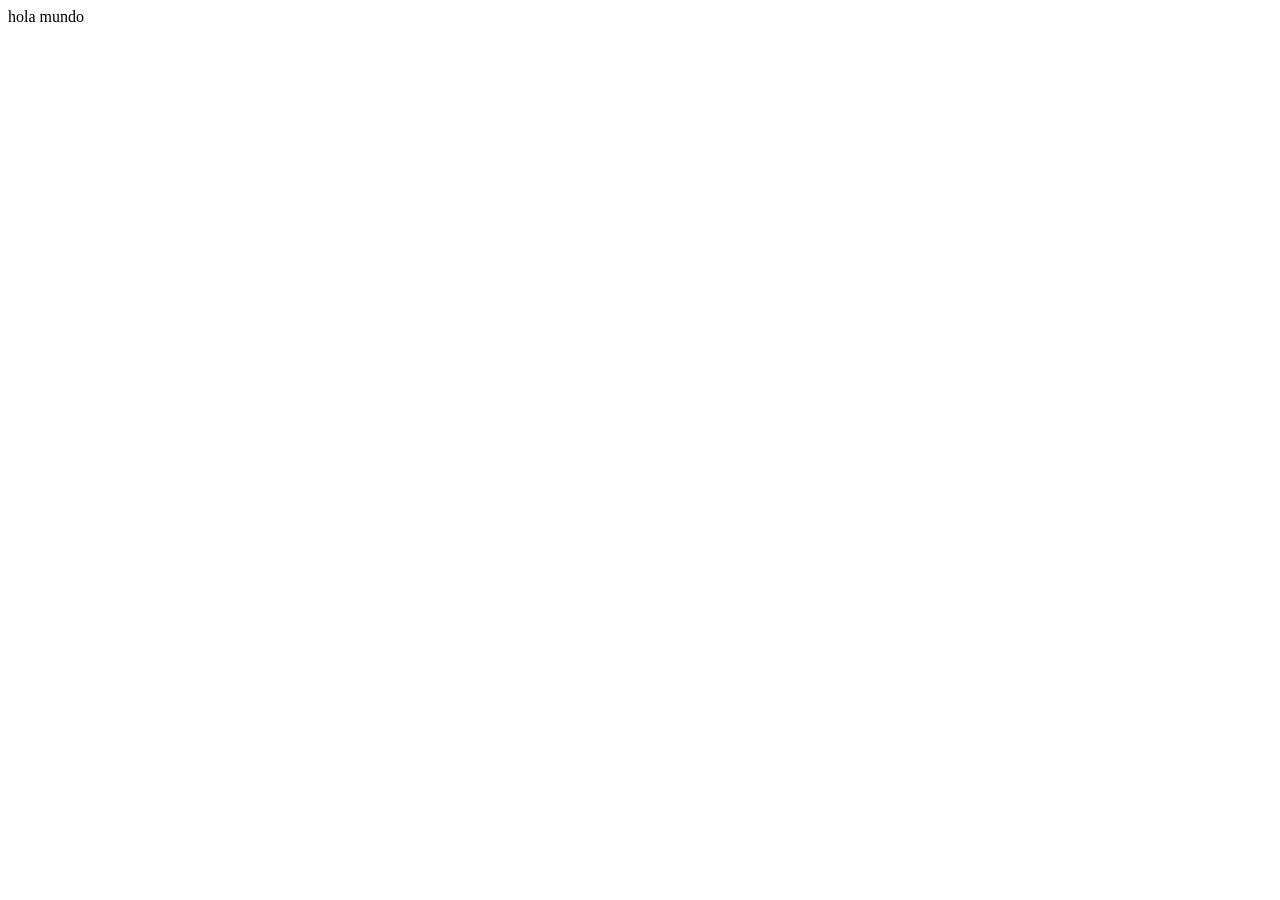
==== comentarios.html @ bdd3f86a "cambie una letra" ====
<!DOCTYPE html>
<html lang="en">
<head>
    <meta charset="UTF-8">
    <meta name="viewport" content="width=device-width, initial-scale=1.0">
    <title>Document</title>
</head>
<body>
    <a>hola mundo</a>
    
</body>
</html>
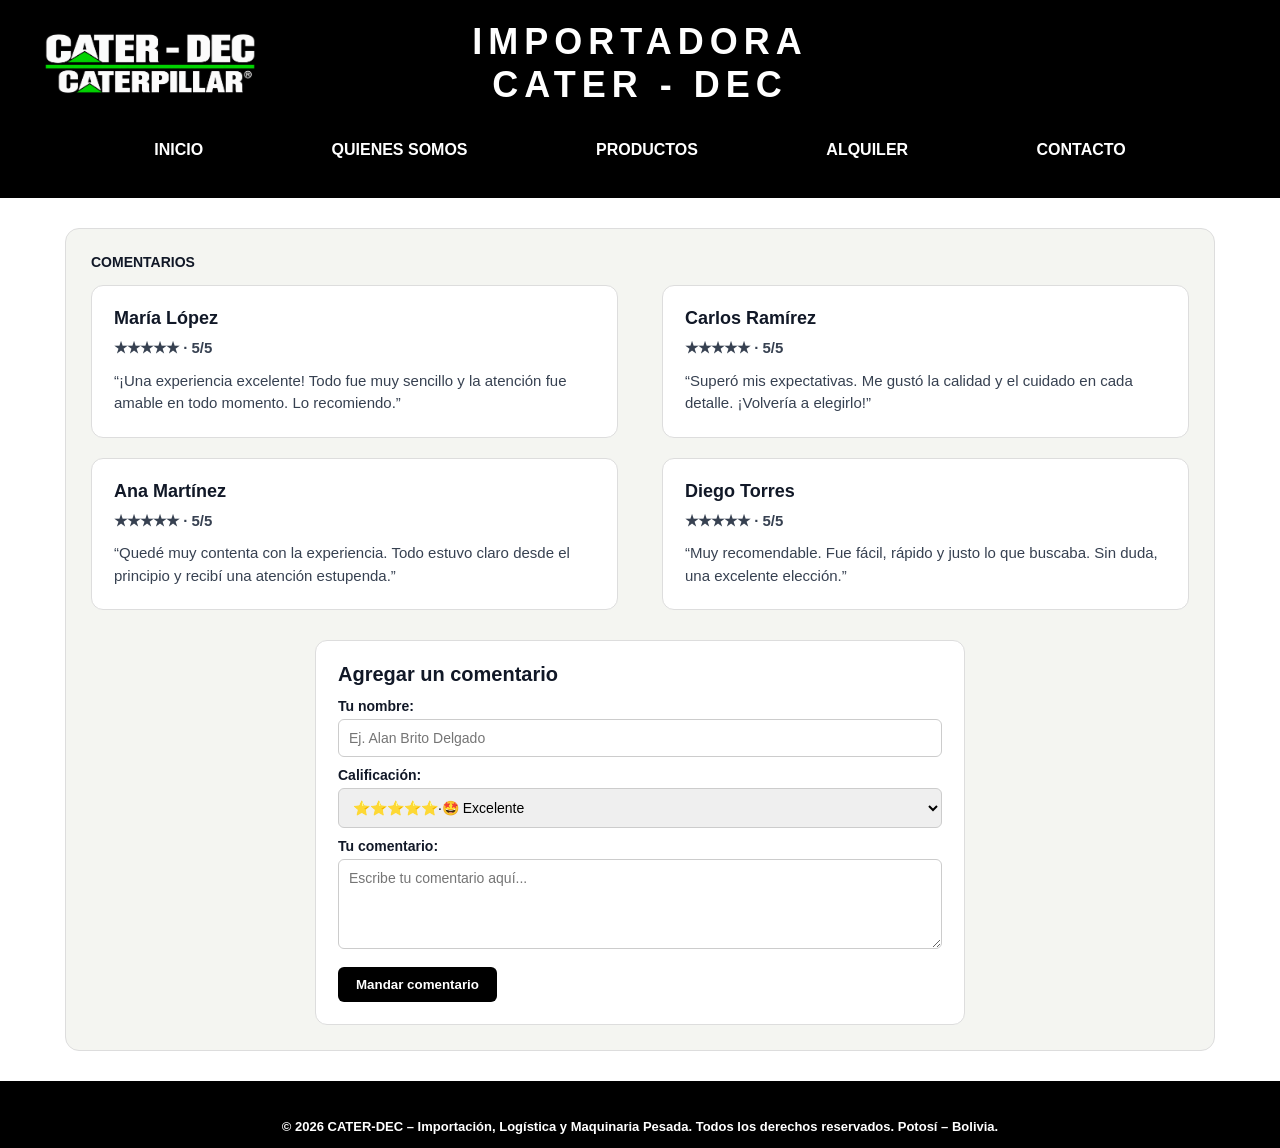
==== commit ce7e550c: "Enlaces de Archivos" ====
--- a/comentarios.html
+++ b/comentarios.html
@@ -1,12 +1,120 @@
 <!DOCTYPE html>
-<html lang="en">
+<html lang="es">
 <head>
     <meta charset="UTF-8">
     <meta name="viewport" content="width=device-width, initial-scale=1.0">
-    <title>Document</title>
+    <title>Comentarios - CATER - DEC</title>
+    <link rel="stylesheet" href="style.css">
 </head>
 <body>
-    <a>hola mundo</a>
-    
+
+    <header class="header-comentarios">
+        <div class="arriba">
+            <img src="Imagenes/LogoVerde.png" alt="Logo CATER - DEC" class="logo">
+            <h1>IMPORTADORA<br>CATER - DEC</h1>
+        </div>
+
+        <nav>
+            <a href="index.html#inicio">INICIO</a>
+            <a href="index.html#quienes-somos">QUIENES SOMOS</a>
+            <a href="index.html#productos">PRODUCTOS</a>
+            <a href="index.html#alquiler">ALQUILER</a>
+            <a href="index.html#contacto">CONTACTO</a>
+        </nav>
+    </header>
+
+    <div class="franja-negra-comentarios"></div>
+
+    <section id="comentarios" class="caja-principal">
+        <b><p class="subtitulo">COMENTARIOS</p></b>
+
+        <div id="lista" class="tarjetas">
+            <div class="tarjeta">
+                <h3>María López</h3>
+                <p class="estrellas">★★★★★ · 5/5</p>
+                <p>“¡Una experiencia excelente! Todo fue muy sencillo y la atención fue amable en todo momento. Lo recomiendo.”</p>
+            </div>
+
+            <div class="tarjeta">
+                <h3>Carlos Ramírez</h3>
+                <p class="estrellas">★★★★★ · 5/5</p>
+                <p>“Superó mis expectativas. Me gustó la calidad y el cuidado en cada detalle. ¡Volvería a elegirlo!”</p>
+            </div>
+
+            <div class="tarjeta">
+                <h3>Ana Martínez</h3>
+                <p class="estrellas">★★★★★ · 5/5</p>
+                <p>“Quedé muy contenta con la experiencia. Todo estuvo claro desde el principio y recibí una atención estupenda.”</p>
+            </div>
+
+            <div class="tarjeta">
+                <h3>Diego Torres</h3>
+                <p class="estrellas">★★★★★ · 5/5</p>
+                <p>“Muy recomendable. Fue fácil, rápido y justo lo que buscaba. Sin duda, una excelente elección.”</p>
+            </div>
+        </div>
+
+        <div class="formularios">
+            <form class="bloque-form" onsubmit="agregarComentario(event)">
+                <h3>Agregar un comentario</h3>
+
+                <label>Tu nombre:</label>
+                <input type="text" id="nombre" placeholder="Ej. Alan Brito Delgado" required>
+
+                <label>Calificación:</label>
+                <select id="estrellas">
+                    <option value="5">⭐⭐⭐⭐⭐·🤩 Excelente</option>
+                    <option value="4">⭐⭐⭐⭐·😊 Bueno</option>
+                    <option value="3">⭐⭐⭐·😐 Regular</option>
+                    <option value="2">⭐⭐·😞 Malo</option>
+                    <option value="1">⭐·😡 Pésimo</option>
+                </select>
+
+                <label>Tu comentario:</label>
+                <textarea id="texto" placeholder="Escribe tu comentario aquí..." required></textarea>
+
+                <button type="submit">Mandar comentario</button>
+            </form>
+        </div>
+    </section>
+
+    <div class="franja-negra-comentarios"></div>
+
+    <footer class="footer-comentarios">
+        <b><p>© 2026 CATER-DEC – Importación, Logística y Maquinaria Pesada. Todos los derechos reservados. Potosí – Bolivia.</p></b>
+    </footer>
+
+    <script>
+        function agregarComentario(e) {
+            e.preventDefault();
+
+            var nombre = document.getElementById("nombre").value;
+            var nota = document.getElementById("estrellas").value;
+            var texto = document.getElementById("texto").value;
+
+            var estrellasDibujo = "";
+            for (var i = 1; i <= 5; i++) {
+                if (i <= nota) {
+                    estrellasDibujo += "★";
+                } else {
+                    estrellasDibujo += "☆";
+                }
+            }
+
+            var lista = document.getElementById("lista");
+            var nuevaTarjeta = document.createElement("div");
+            nuevaTarjeta.className = "tarjeta";
+            nuevaTarjeta.innerHTML =
+                "<h3>" + nombre + "</h3>" +
+                "<p class='estrellas'>" + estrellasDibujo + " · " + nota + "/5</p>" +
+                "<p>“" + texto + "”</p>";
+
+            lista.appendChild(nuevaTarjeta);
+
+            document.getElementById("nombre").value = "";
+            document.getElementById("texto").value = "";
+        }
+    </script>
+
 </body>
 </html>
--- a/style.css
+++ b/style.css
@@ -0,0 +1,570 @@
+* {
+    margin: 0;
+    padding: 0;
+    box-sizing: border-box;
+}
+
+html {
+    scroll-behavior: smooth;
+}
+
+body {
+    font-family: Arial, Helvetica, sans-serif;
+    background-color: #ffffff;
+    overflow-x: hidden;
+}
+
+/* --- ENCABEZADO --- */
+header {
+    background-color: #ffffff;
+    padding: 20px 40px 15px 40px;
+}
+
+.encabezado-superior,
+.arriba {
+    display: flex;
+    align-items: center;
+    justify-content: center;
+    position: relative;
+    margin-bottom: 25px;
+}
+
+.logo {
+    position: absolute;
+    left: 0;
+    width: 220px;
+    max-width: 100%;
+    height: auto;
+}
+
+header h1 {
+    font-size: 36px;
+    letter-spacing: 6px;
+    text-align: center;
+    line-height: 1.2;
+    color: #111111;
+}
+
+nav {
+    display: flex;
+    justify-content: space-around;
+    max-width: 1100px;
+    margin: 0 auto;
+    padding-top: 10px;
+}
+
+nav a {
+    text-decoration: none;
+    color: #111111;
+    font-weight: bold;
+    font-size: 16px;
+}
+
+nav a:hover {
+    color: #eab308;
+}
+
+/* --- PORTADA --- */
+.portada {
+    position: relative;
+    display: flex;
+    align-items: center;
+    justify-content: space-between;
+    min-height: 520px;
+    padding: 40px 60px;
+    background: linear-gradient(rgba(30, 30, 30, 0.82), rgba(30, 30, 30, 0.82)),
+                url("Imagenes/Multimaquina.jpg");
+    background-size: cover;
+    background-position: center;
+}
+
+.maquina {
+    width: 45%;
+    max-width: 520px;
+    height: auto;
+}
+
+.mensaje {
+    width: 50%;
+    text-align: center;
+}
+
+.mensaje p {
+    color: #ffffff;
+    font-size: 28px;
+    font-style: italic;
+    line-height: 1.5;
+}
+
+/* --- WHATSAPP --- */
+.whatsapp {
+    position: absolute;
+    right: 20px;
+    bottom: 20px;
+}
+
+.whatsapp img {
+    width: 90px;
+    height: 90px;
+}
+
+/* --- QUIENES SOMOS --- */
+.quienes-somos {
+    width: 100%;
+    display: flex;
+    flex-direction: column;
+}
+
+.franja-negra-superior {
+    width: 100%;
+    background-color: #000000;
+    padding: 14px 20px;
+    display: flex;
+    justify-content: center;
+    align-items: center;
+}
+
+.logo-franja {
+    width: 280px;
+    max-width: 85%;
+    height: auto;
+    display: block;
+}
+
+.quienes-cuerpo {
+    width: 100%;
+    min-height: 560px;
+    padding: 45px 50px;
+    display: flex;
+    align-items: flex-start;
+    background-color: #2b2b2b;
+    background-image: linear-gradient(rgba(0, 0, 0, 0.18), rgba(0, 0, 0, 0.18)),
+                    url("Imagenes/Logo-Empresa.jpg");
+    background-size: 125% auto;
+    background-position: 88% center;
+    background-repeat: no-repeat;
+}
+
+.quienes-contenido {
+    width: 47%;
+    max-width: 560px;
+    text-align: center;
+}
+
+.quienes-contenido h2 {
+    font-size: 44px;
+    color: #0b132b;
+    font-weight: 900;
+    margin-bottom: 22px;
+    white-space: nowrap;
+}
+
+.quienes-contenido p {
+    font-family: "Courier New", Courier, monospace;
+    font-size: 21px;
+    font-weight: bold;
+    color: #ffffff;
+    line-height: 1.6;
+    text-shadow: 2px 2px 5px rgba(0, 0, 0, 0.95);
+}
+
+.franja-negra-inferior {
+    width: 100%;
+    height: 40px;
+    background-color: #000000;
+}
+
+/* --- UBICACIÓN Y CONTACTOS --- */
+.seccion-contacto {
+    width: 100%;
+    display: flex;
+    flex-direction: column;
+}
+
+.franja-negra-contacto-top {
+    width: 100%;
+    height: 28px;
+    background-color: #000000;
+}
+
+.contacto-cuerpo {
+    width: 100%;
+    background-color: #424242;
+    padding: 32px 60px 40px 60px;
+    display: flex;
+    justify-content: space-between;
+    align-items: flex-start;
+    gap: 50px;
+    color: #ffffff;
+}
+
+.ubicacion-col {
+    width: 48%;
+    display: flex;
+    flex-direction: column;
+    align-items: center;
+    text-align: center;
+}
+
+.ubicacion-col h2 {
+    font-size: 24px;
+    font-weight: bold;
+    margin-bottom: 16px;
+}
+
+.direccion-texto {
+    font-size: 21px;
+    font-weight: bold;
+    margin-bottom: 18px;
+}
+
+.mapa-enlace {
+    display: block;
+    width: 100%;
+    max-width: 540px;
+}
+
+.mapa-img {
+    width: 100%;
+    height: 270px;
+    object-fit: cover;
+    display: block;
+    border-radius: 2px;
+}
+
+.contactos-col {
+    width: 48%;
+    display: flex;
+    flex-direction: column;
+    align-items: center;
+}
+
+.contactos-col h2 {
+    font-size: 24px;
+    font-weight: bold;
+    margin-bottom: 20px;
+}
+
+.contacto-item {
+    width: 100%;
+    max-width: 430px;
+    display: flex;
+    align-items: flex-start;
+    gap: 20px;
+    margin-bottom: 24px;
+}
+
+.avatar-contacto {
+    width: 82px;
+    height: 82px;
+    border-radius: 50%;
+    object-fit: cover;
+    flex-shrink: 0;
+}
+
+.contacto-info {
+    display: flex;
+    flex-direction: column;
+    gap: 6px;
+}
+
+.nombre-contacto {
+    font-size: 20px;
+    font-weight: bold;
+    line-height: 1.25;
+}
+
+.fila-celular {
+    display: flex;
+    align-items: center;
+    gap: 10px;
+    font-size: 19px;
+}
+
+.numero-cel {
+    margin-right: 4px;
+}
+
+.wsp-mini img {
+    width: 30px;
+    height: 30px;
+    display: block;
+}
+
+.correo-contacto {
+    font-size: 19px;
+    line-height: 1.3;
+    word-break: break-word;
+}
+
+.pie-contacto {
+    width: 100%;
+    background-color: #000000;
+    color: #ffffff;
+    padding: 8px 24px 12px 24px;
+}
+
+.enlace-comentarios {
+    color: #ffffff;
+    text-decoration: none;
+    cursor: pointer;
+}
+
+.enlace-comentarios:hover {
+    color: #eab308;
+}
+
+.comentarios-linea {
+    font-size: 14px;
+    font-weight: bold;
+    margin-bottom: 4px;
+}
+
+.derechos-texto {
+    font-size: 13px;
+    color: #e5e5e5;
+}
+
+/* --- VISTA DE COMENTARIOS EN LA MISMA PÁGINA --- */
+.oculto {
+    display: none;
+}
+
+.header-comentarios {
+    background-color: #000000;
+    color: #ffffff;
+    padding: 20px 40px 15px 40px;
+}
+
+.header-comentarios h1,
+.header-comentarios nav a {
+    color: #ffffff !important;
+}
+
+.header-comentarios nav a:hover {
+    color: #eab308 !important;
+}
+
+.franja-negra-comentarios {
+    width: 100%;
+    height: 24px;
+    background-color: #000000;
+}
+
+.caja-principal {
+    max-width: 1150px;
+    margin: 30px auto;
+    padding: 25px;
+    background-color: #f4f5f1;
+    border: 1px solid #dddddd;
+    border-radius: 14px;
+}
+
+.subtitulo {
+    font-size: 14px;
+    color: #111827;
+    margin-bottom: 15px;
+}
+
+.tarjetas {
+    display: flex;
+    flex-wrap: wrap;
+    justify-content: space-between;
+    gap: 20px;
+    margin-bottom: 30px;
+}
+
+.tarjeta {
+    width: 48%;
+    background-color: #ffffff;
+    border: 1px solid #dddddd;
+    border-radius: 12px;
+    padding: 22px;
+}
+
+.tarjeta h3 {
+    font-size: 18px;
+    margin-bottom: 8px;
+    color: #111827;
+}
+
+.estrellas {
+    color: #b47b00;
+    font-weight: bold;
+    font-size: 15px;
+    margin-bottom: 10px;
+}
+
+.tarjeta p {
+    font-size: 15px;
+    line-height: 1.5;
+    color: #374151;
+}
+
+.formularios {
+    display: flex;
+    justify-content: center;
+}
+
+.bloque-form {
+    width: 100%;
+    max-width: 650px;
+    background-color: #ffffff;
+    border: 1px solid #dddddd;
+    border-radius: 12px;
+    padding: 22px;
+}
+
+.bloque-form h3 {
+    font-size: 20px;
+    margin-bottom: 12px;
+    color: #111827;
+}
+
+.bloque-form label {
+    display: block;
+    font-weight: bold;
+    font-size: 14px;
+    margin-top: 10px;
+    margin-bottom: 5px;
+    color: #111827;
+}
+
+.bloque-form input,
+.bloque-form select,
+.bloque-form textarea {
+    width: 100%;
+    padding: 10px;
+    border: 1px solid #cccccc;
+    border-radius: 6px;
+    font-family: Arial, Helvetica, sans-serif;
+    font-size: 14px;
+}
+
+.bloque-form textarea {
+    height: 90px;
+}
+
+.bloque-form button {
+    margin-top: 14px;
+    background-color: #000000;
+    color: #ffffff;
+    border: none;
+    padding: 10px 18px;
+    border-radius: 6px;
+    font-weight: bold;
+    cursor: pointer;
+}
+
+.bloque-form button:hover {
+    background-color: #eab308;
+    color: #000000;
+}
+
+.footer-comentarios {
+    background-color: #000000;
+    color: #ffffff;
+    text-align: center;
+    padding: 14px;
+    font-size: 13px;
+}
+
+/* --- CELULARES --- */
+@media (max-width: 768px) {
+    .encabezado-superior,
+    .arriba {
+        flex-direction: column;
+        gap: 15px;
+    }
+
+    .logo {
+        position: static;
+        width: 180px;
+    }
+
+    .logo-franja {
+        width: 210px;
+    }
+
+    header h1 {
+        font-size: 24px;
+        letter-spacing: 3px;
+    }
+
+    nav {
+        flex-wrap: wrap;
+        justify-content: center;
+        gap: 12px;
+    }
+
+    .portada {
+        flex-direction: column;
+        padding: 30px 20px 90px 20px;
+        gap: 25px;
+    }
+
+    .maquina, .mensaje {
+        width: 100%;
+    }
+
+    .mensaje p {
+        font-size: 20px;
+    }
+
+    .quienes-cuerpo {
+        padding: 30px 20px;
+        background-size: cover;
+        background-position: center;
+    }
+
+    .quienes-contenido {
+        width: 100%;
+    }
+
+    .quienes-contenido h2 {
+        font-size: 30px;
+        white-space: normal;
+    }
+
+    .quienes-contenido p {
+        font-size: 16px;
+    }
+
+    .contacto-cuerpo {
+        flex-direction: column;
+        padding: 25px 20px;
+        gap: 35px;
+    }
+
+    .ubicacion-col,
+    .contactos-col {
+        width: 100%;
+    }
+
+    .ubicacion-col h2,
+    .contactos-col h2 {
+        font-size: 20px;
+    }
+
+    .direccion-texto {
+        font-size: 17px;
+    }
+
+    .mapa-img {
+        height: 220px;
+    }
+
+    .nombre-contacto {
+        font-size: 18px;
+    }
+
+    .fila-celular,
+    .correo-contacto {
+        font-size: 16px;
+    }
+
+    .tarjeta,
+    .bloque-form {
+        width: 100%;
+    }
+}
